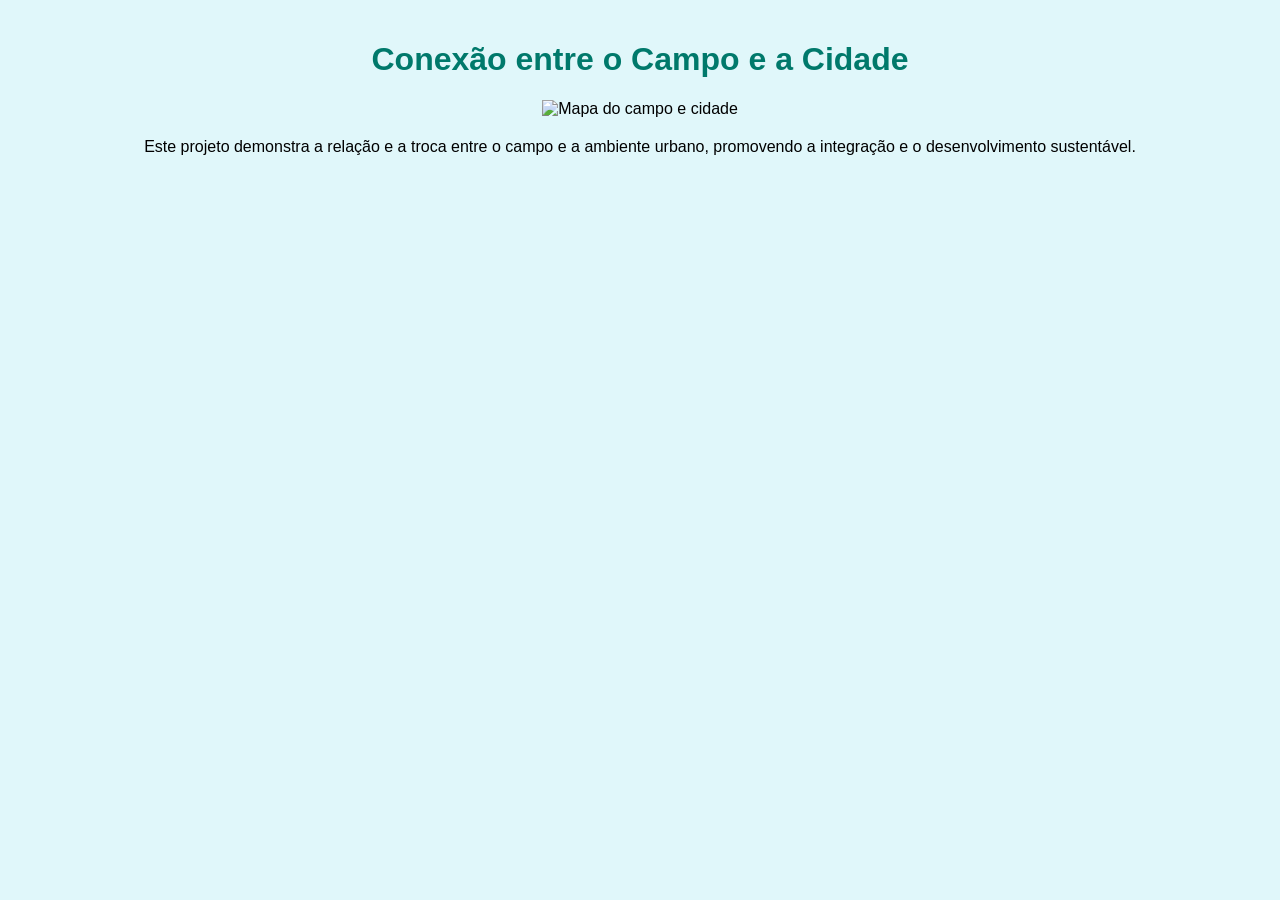
==== index.html @ ce21f271 "." ====
<!DOCTYPE html>
<html lang="pt-br">
<head>
  <meta charset="UTF-8" />
  <meta name="viewport" content="width=device-width, initial-scale=1.0"/>
  <title>Conexão entre o Campo e a Cidade</title>
  <style>
    body {
      font-family: Arial, sans-serif;
      background-color: #e0f7fa;
      margin: 0;
      padding: 20px;
      text-align: center;
    }
    h1 {
      color: #00796b;
    }
    .map-container {
      position: relative;
      width: 100%;
      max-width: 800px;
      margin: 20px auto;
    }
    /* Aqui você pode inserir um mapa ou uma imagem representando o campo e a cidade */
    img {
      width: 100%;
      height: auto;
    }
    /* Linhas ou animações podem ser adicionadas aqui para mostrar a conexão */
  </style>
</head>
<body>
  <h1>Conexão entre o Campo e a Cidade</h1>
  <div class="map-container">
    <!-- Substitua pela sua imagem de mapa ou ilustração -->
    <img src="https://images.unsplash.com/photo-1506744038136-46273834b3fb?ixlib=rb-4.0.1&auto=format&fit=crop&w=800&q=80" alt="Mapa do campo e cidade" />
  </div>
  <p>Este projeto demonstra a relação e a troca entre o campo e a ambiente urbano, promovendo a integração e o desenvolvimento sustentável.</p>
</body>
</html>
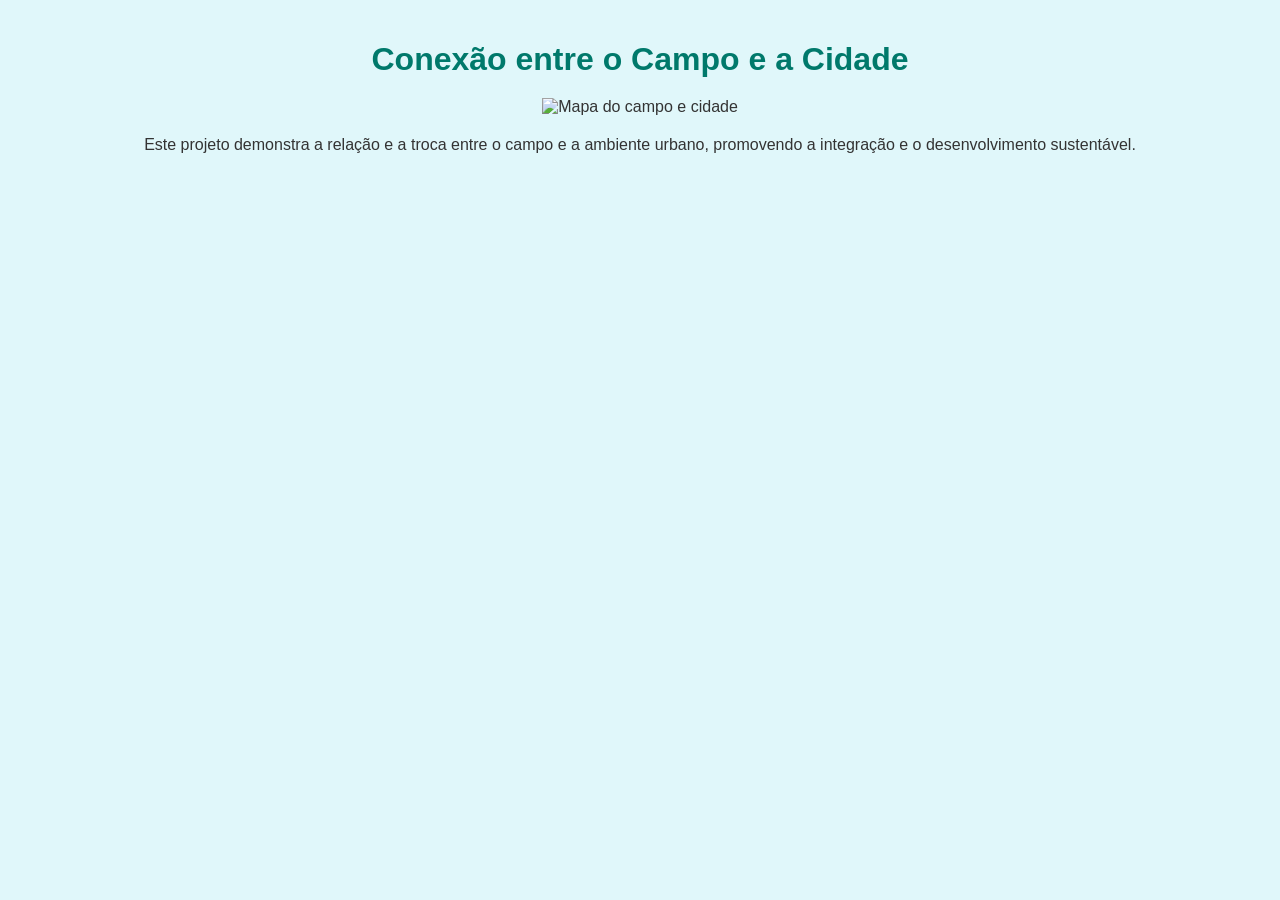
==== commit 2833bb2a: "." ====
--- a/index.html
+++ b/index.html
@@ -4,7 +4,9 @@
   <meta charset="UTF-8" />
   <meta name="viewport" content="width=device-width, initial-scale=1.0"/>
   <title>Conexão entre o Campo e a Cidade</title>
+  <link rel="stylesheet" href="style.css">
   <style>
+
     body {
       font-family: Arial, sans-serif;
       background-color: #e0f7fa;
--- a/style.css
+++ b/style.css
@@ -0,0 +1,93 @@
+body {
+    font-family: 'Arial', sans-serif;
+    background-color: #f0f8ff; /* Cor de fundo suave */
+    margin: 0;
+    padding: 20px;
+    color: #333;
+    transition: background-color 0.3s ease;
+  }
+  
+  /* Cabeçalho */
+  h1 {
+    color: #0066cc;
+    text-align: center;
+    margin-bottom: 20px;
+  }
+  
+  /* Botões interativos */
+  button {
+    background-color: #0066cc;
+    color: #fff;
+    border: none;
+    padding: 12px 24px;
+    margin: 10px 0;
+    border-radius: 8px;
+    cursor: pointer;
+    font-size: 16px;
+    transition: background-color 0.3s, transform 0.2s;
+  }
+  
+  button:hover {
+    background-color: #005bb5;
+    transform: scale(1.05);
+  }
+  
+  /* Links com efeito de hover */
+  a {
+    color: #0066cc;
+    text-decoration: none;
+    transition: color 0.3s;
+  }
+  
+  a:hover {
+    color: #004999;
+    text-decoration: underline;
+  }
+  
+  /* Seções com efeito de destaque ao passar o mouse */
+  section {
+    background-color: #ffffff;
+    padding: 20px;
+    border-radius: 10px;
+    box-shadow: 0 4px 8px rgba(0,0,0,0.1);
+    margin-bottom: 20px;
+    transition: box-shadow 0.3s, transform 0.3s;
+  }
+  
+  section:hover {
+    box-shadow: 0 8px 16px rgba(0,0,0,0.2);
+    transform: translateY(-5px);
+  }
+  
+  /* Formulários */
+  input[type="text"], input[type="email"], textarea {
+    width: 100%;
+    padding: 10px;
+    margin-top: 8px;
+    margin-bottom: 16px;
+    border: 2px solid #ccc;
+    border-radius: 8px;
+    transition: border-color 0.3s;
+  }
+  
+  input[type="text"]:focus, input[type="email"]:focus, textarea:focus {
+    border-color: #0066cc;
+    outline: none;
+  }
+  
+  /* Feedback visual ao enviar formulário */
+  input[type="submit"] {
+    background-color: #0066cc;
+    color: #fff;
+    border: none;
+    padding: 12px 24px;
+    border-radius: 8px;
+    cursor: pointer;
+    font-size: 16px;
+    transition: background-color 0.3s, transform 0.2s;
+  }
+  
+  input[type="submit"]:hover {
+    background-color: #005bb5;
+    transform: scale(1.05);
+  }
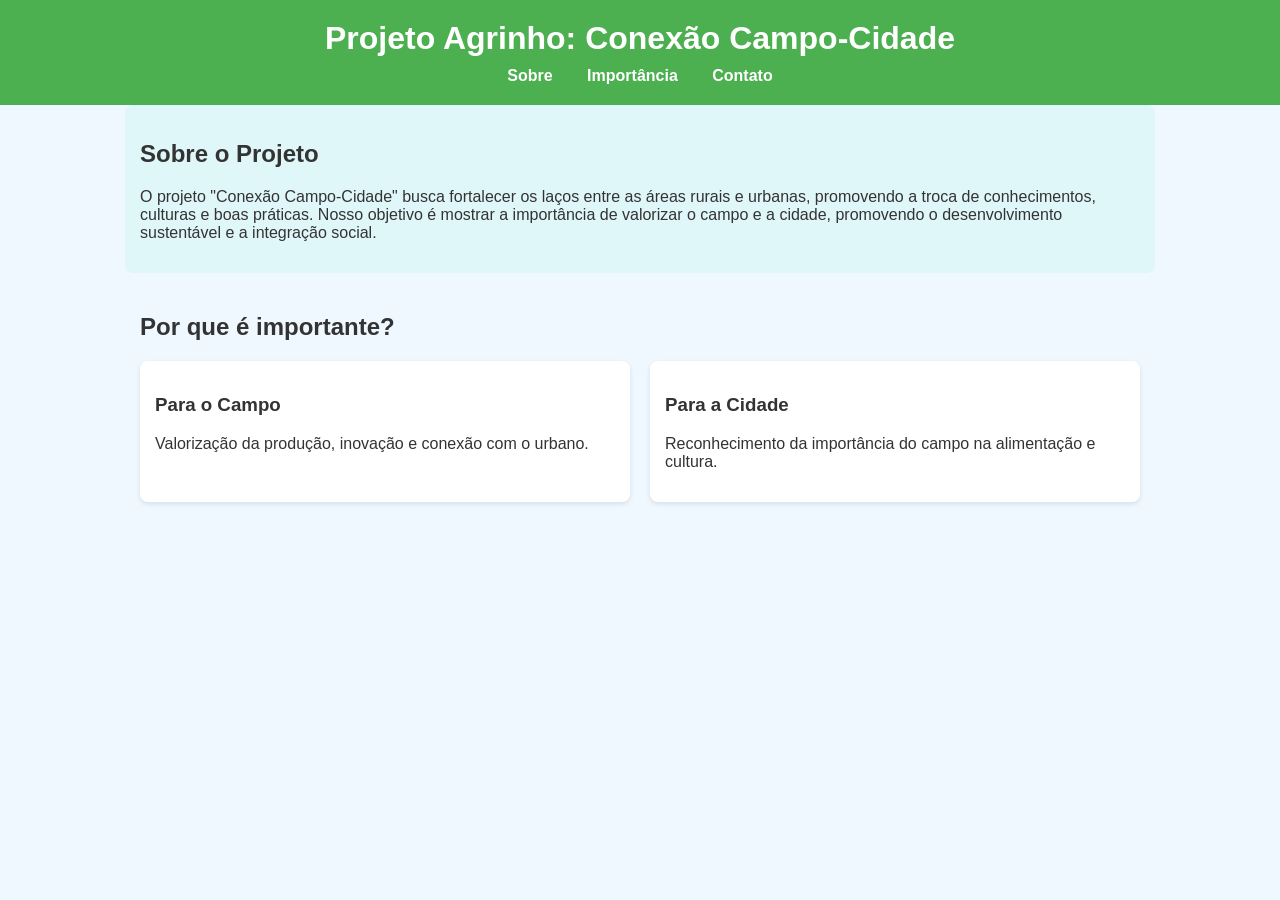
==== commit 19fb878f: "." ====
--- a/index.html
+++ b/index.html
@@ -1,42 +1,108 @@
 <!DOCTYPE html>
 <html lang="pt-br">
 <head>
-  <meta charset="UTF-8" />
-  <meta name="viewport" content="width=device-width, initial-scale=1.0"/>
-  <title>Conexão entre o Campo e a Cidade</title>
-  <link rel="stylesheet" href="style.css">
-  <style>
-
-    body {
-      font-family: Arial, sans-serif;
-      background-color: #e0f7fa;
-      margin: 0;
-      padding: 20px;
-      text-align: center;
-    }
-    h1 {
-      color: #00796b;
-    }
-    .map-container {
-      position: relative;
-      width: 100%;
-      max-width: 800px;
-      margin: 20px auto;
-    }
-    /* Aqui você pode inserir um mapa ou uma imagem representando o campo e a cidade */
-    img {
-      width: 100%;
-      height: auto;
-    }
-    /* Linhas ou animações podem ser adicionadas aqui para mostrar a conexão */
-  </style>
+    <meta charset="UTF-8" />
+    <meta name="viewport" content="width=device-width, initial-scale=1.0" />
+    <title>Projeto Agrinho: Conexão Campo-Cidade</title>
+    <style>
+        body {
+            font-family: Arial, sans-serif;
+            margin: 0;
+            padding: 0;
+            background-color: #f0f8ff;
+            color: #333;
+        }
+        header {
+            background-color: #4CAF50;
+            padding: 20px;
+            text-align: center;
+            color: white;
+        }
+        h1 {
+            margin: 0;
+        }
+        nav {
+            margin-top: 10px;
+        }
+        nav a {
+            margin: 0 15px;
+            color: white;
+            text-decoration: none;
+            font-weight: bold;
+        }
+        nav a:hover {
+            text-decoration: underline;
+        }
+        section {
+            padding: 20px;
+            max-width: 1000px;
+            margin: auto;
+        }
+        .intro {
+            background-color: #e0f7fa;
+            padding: 15px;
+            border-radius: 8px;
+        }
+        .conexao {
+            display: flex;
+            flex-wrap: wrap;
+            gap: 20px;
+            margin-top: 20px;
+        }
+        .conexao div {
+            flex: 1 1 45%;
+            background-color: #fff;
+            padding: 15px;
+            border-radius: 8px;
+            box-shadow: 0 2px 5px rgba(0,0,0,0.1);
+        }
+        footer {
+            background-color: #4CAF50;
+            color: white;
+            text-align: center;
+            padding: 15px;
+            margin-top: 30px;
+        }
+        @media(max-width: 768px) {
+            .conexao {
+                flex-direction: column;
+            }
+            .conexao div {
+                flex: 1 1 100%;
+            }
+        }
+    </style>
 </head>
 <body>
-  <h1>Conexão entre o Campo e a Cidade</h1>
-  <div class="map-container">
-    <!-- Substitua pela sua imagem de mapa ou ilustração -->
-    <img src="https://images.unsplash.com/photo-1506744038136-46273834b3fb?ixlib=rb-4.0.1&auto=format&fit=crop&w=800&q=80" alt="Mapa do campo e cidade" />
-  </div>
-  <p>Este projeto demonstra a relação e a troca entre o campo e a ambiente urbano, promovendo a integração e o desenvolvimento sustentável.</p>
-</body>
-</html>
+    <header>
+        <h1>Projeto Agrinho: Conexão Campo-Cidade</h1>
+        <nav>
+            <a href="#sobre">Sobre</a>
+            <a href="#importancia">Importância</a>
+            <a href="#contato">Contato</a>
+        </nav>
+    </header>
+
+    <section id="sobre" class="intro">
+        <h2>Sobre o Projeto</h2>
+        <p>
+            O projeto "Conexão Campo-Cidade" busca fortalecer os laços entre as áreas rurais e urbanas, promovendo a troca de conhecimentos, culturas e boas práticas. Nosso objetivo é mostrar a importância de valorizar o campo e a cidade, promovendo o desenvolvimento sustentável e a integração social.
+        </p>
+    </section>
+
+    <section id="importancia">
+        <h2>Por que é importante?</h2>
+        <div class="conexao">
+            <div>
+                <h3>Para o Campo</h3>
+                <p>Valorização da produção, inovação e conexão com o urbano.</p>
+            </div>
+            <div>
+                <h3>Para a Cidade</h3>
+                <p>Reconhecimento da importância do campo na alimentação e cultura.</p>
+            </div>
+        </div>
+    </section>
+
+    <section id="contato">
+        <h2
